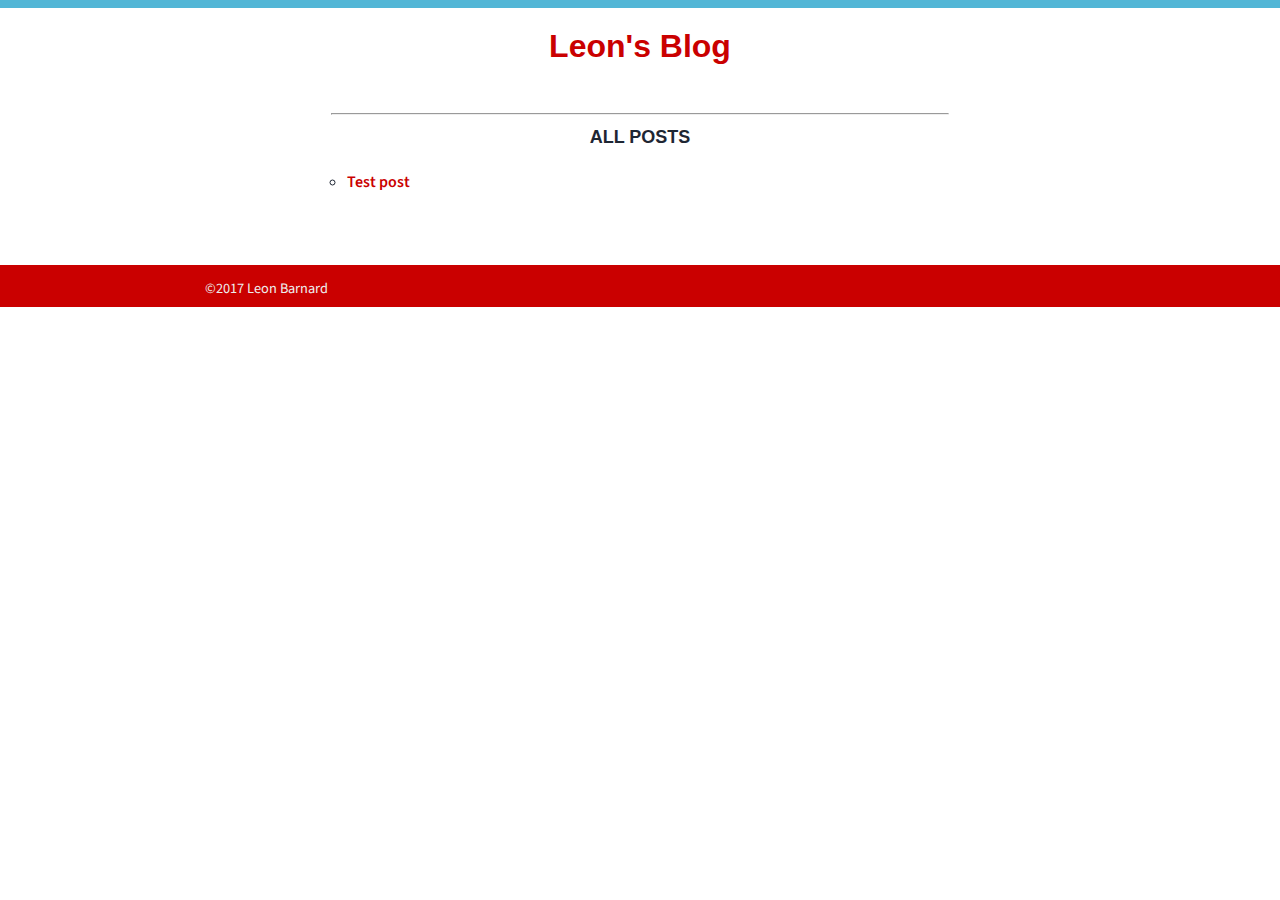
==== blog/index.html @ eb35d559 "Updating links and adding docs like code article" ====
<!DOCTYPE html>
<html lang="en">
	<head>
		<link rel="icon" type="image/png" href="images/favico.png">
		<meta charset="UTF-8">
		<meta name="viewport" content="width=device-width, initial-scale=1">
		<link href="http://fonts.googleapis.com/css?family=Source+Sans+Pro:400,600,400italic" rel="stylesheet">
    <script>
      (function(i,s,o,g,r,a,m){i['GoogleAnalyticsObject']=r;i[r]=i[r]||function(){
      (i[r].q=i[r].q||[]).push(arguments)},i[r].l=1*new Date();a=s.createElement(o),
      m=s.getElementsByTagName(o)[0];a.async=1;a.src=g;m.parentNode.insertBefore(a,m)
      })(window,document,'script','//www.google-analytics.com/analytics.js','ga');

      ga('create', 'UA-685052-1', 'auto');
      ga('send', 'pageview');
    </script>
		<title>Leon's Blog</title>
		<link rel="stylesheet" href="../styles.css">
	</head>
	<body id="blog">
<h1><a href="/blog/">Leon's Blog</a></h1>
<main>
	<section>
		<hr>
		<h1>All posts</h1>
<ul>

  <li><a href="/blog/test">Test post</a></li>
  

</ul>
	</section>
</main>
<footer>&copy;2017 Leon Barnard</footer>
<!--
    = Credits and Thanks =
		Preprocessing: http://harpjs.com
    Hosting: https://pages.github.com/
-->
	</body>
  </html>
---- styles.css ----
header,section,footer,aside,nav,main,article,figure{display:block}body{font-family:'Source Sans Pro',serif;color:#1E2633;margin:0;padding:5px 0 0 0;border-top:8px solid #52B6D6;background-color:#fff}body>h1{font-family:arial,sans-serif;padding-top:15px;margin:0;text-align:center;display:none}body#blog>h1{display:block}footer{background-color:#CA0000;padding:13px 10px 8px 205px;color:#eee;font-size:90%}p,section li{line-height:1.7;font-size:100%}body#index hr{width:150px;border-bottom:1px solid #ccc;height:1px;margin:0 auto;margin-top:5em}a{color:#CA0000;font-weight:600;text-decoration:none}a.source{font-weight:normal;font-style:italic}nav,section h1{font-family:arial,sans-serif;color:#1E2633}nav{position:fixed;padding-left:10px}nav ul{list-style-type:none;margin:0;padding:0 0 0 15px}nav li{padding:1em 0;font-weight:bold;line-height:1;font-size:100%}nav li a{text-decoration:none;color:#1E2633;border-bottom:none}section{width:618px;margin:3em auto 4em auto}section a:hover{text-decoration:underline}section h1{text-align:center;text-transform:uppercase;font-size:18px}section ul{padding-left:1em;list-style-type:circle}section li{padding:5px 0}section#me{margin:1em auto}#me img{margin-left:auto;margin-right:auto;margin-bottom:-.25em;display:block;border-radius:50%;box-shadow:1px 2px 5px grey;-webkit-filter:grayscale(0.4);filter:grayscale(0.4);opacity:.9}#connect li,#interests li{list-style-type:none;width:192px;height:48px;float:left;clear:right;text-align:center;background-color:#ceeaf3;margin:9px 9px;padding:0;border-radius:4px;border:1px solid #52B6D6;display:inline-block}#connect li a,#interests li a{position:relative;top:23%;padding:0;margin:0;display:block}#connect li:hover,#interests li:hover{background-color:#e2f3f8}#interests ul,#connect ul{padding-left:0;display:inline-block;position:relative;margin-left:-9px;margin-right:-9px;margin-top:-5px;text-align:center}li img{max-height:16px;vertical-align:text-top;padding-right:4px;padding-top:2px}li.tooltip{position:relative;display:inline}li.tooltip span{position:absolute;width:auto;font-size:14px;color:#FFF;background:#222;height:auto;padding:5px 10px;line-height:1.3;text-align:center;opacity:0;border-radius:4px}li.tooltip span:after{content:'';position:absolute;top:100%;left:50%;margin-left:-8px;width:0;height:0;border-top:8px solid #222;border-right:8px solid transparent;border-left:8px solid transparent}li:hover.tooltip span{opacity:0.9;bottom:57px;left:50%;margin-left:-76px;z-index:999;-webkit-transition-duration:.3s;transition-duration:.3s;-webkit-transition-property:opacity;transition-property:opacity}time{color:#555;font-size:95%}@media (max-width:910px){nav{display:none}footer{padding-left:10px}}@media (max-width:767px){section{padding:0 15px;margin:3em auto 4em auto;width:auto}body>h1{display:block}#connect li,#interests li{float:none;display:block;width:auto}#connect ul,#interests ul{text-align:center;display:inherit}}
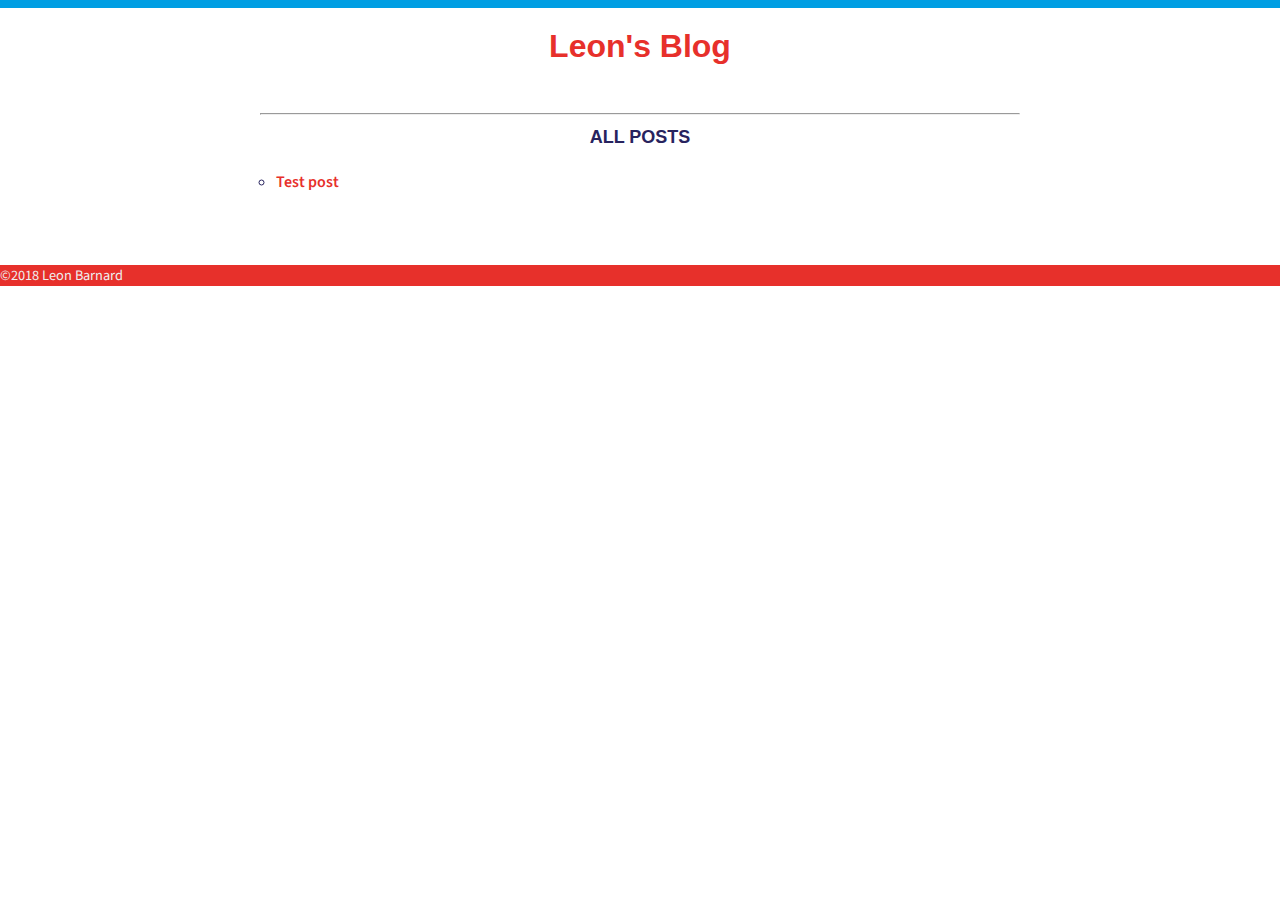
==== commit eb404716: "Adding lightning talk" ====
--- a/blog/index.html
+++ b/blog/index.html
@@ -31,7 +31,7 @@
 </ul>
 	</section>
 </main>
-<footer>&copy;2017 Leon Barnard</footer>
+<footer>&copy;2018 Leon Barnard</footer>
 <!--
     = Credits and Thanks =
 		Preprocessing: http://harpjs.com
--- a/styles.css
+++ b/styles.css
@@ -1 +1 @@
-header,section,footer,aside,nav,main,article,figure{display:block}body{font-family:'Source Sans Pro',serif;color:#1E2633;margin:0;padding:5px 0 0 0;border-top:8px solid #52B6D6;background-color:#fff}body>h1{font-family:arial,sans-serif;padding-top:15px;margin:0;text-align:center;display:none}body#blog>h1{display:block}footer{background-color:#CA0000;padding:13px 10px 8px 205px;color:#eee;font-size:90%}p,section li{line-height:1.7;font-size:100%}body#index hr{width:150px;border-bottom:1px solid #ccc;height:1px;margin:0 auto;margin-top:5em}a{color:#CA0000;font-weight:600;text-decoration:none}a.source{font-weight:normal;font-style:italic}nav,section h1{font-family:arial,sans-serif;color:#1E2633}nav{position:fixed;padding-left:10px}nav ul{list-style-type:none;margin:0;padding:0 0 0 15px}nav li{padding:1em 0;font-weight:bold;line-height:1;font-size:100%}nav li a{text-decoration:none;color:#1E2633;border-bottom:none}section{width:618px;margin:3em auto 4em auto}section a:hover{text-decoration:underline}section h1{text-align:center;text-transform:uppercase;font-size:18px}section ul{padding-left:1em;list-style-type:circle}section li{padding:5px 0}section#me{margin:1em auto}#me img{margin-left:auto;margin-right:auto;margin-bottom:-.25em;display:block;border-radius:50%;box-shadow:1px 2px 5px grey;-webkit-filter:grayscale(0.4);filter:grayscale(0.4);opacity:.9}#connect li,#interests li{list-style-type:none;width:192px;height:48px;float:left;clear:right;text-align:center;background-color:#ceeaf3;margin:9px 9px;padding:0;border-radius:4px;border:1px solid #52B6D6;display:inline-block}#connect li a,#interests li a{position:relative;top:23%;padding:0;margin:0;display:block}#connect li:hover,#interests li:hover{background-color:#e2f3f8}#interests ul,#connect ul{padding-left:0;display:inline-block;position:relative;margin-left:-9px;margin-right:-9px;margin-top:-5px;text-align:center}li img{max-height:16px;vertical-align:text-top;padding-right:4px;padding-top:2px}li.tooltip{position:relative;display:inline}li.tooltip span{position:absolute;width:auto;font-size:14px;color:#FFF;background:#222;height:auto;padding:5px 10px;line-height:1.3;text-align:center;opacity:0;border-radius:4px}li.tooltip span:after{content:'';position:absolute;top:100%;left:50%;margin-left:-8px;width:0;height:0;border-top:8px solid #222;border-right:8px solid transparent;border-left:8px solid transparent}li:hover.tooltip span{opacity:0.9;bottom:57px;left:50%;margin-left:-76px;z-index:999;-webkit-transition-duration:.3s;transition-duration:.3s;-webkit-transition-property:opacity;transition-property:opacity}time{color:#555;font-size:95%}@media (max-width:910px){nav{display:none}footer{padding-left:10px}}@media (max-width:767px){section{padding:0 15px;margin:3em auto 4em auto;width:auto}body>h1{display:block}#connect li,#interests li{float:none;display:block;width:auto}#connect ul,#interests ul{text-align:center;display:inherit}}+header,section,footer,aside,nav,main,article,figure{display:block}body{font-family:'Source Sans Pro',serif;color:#27235e;margin:0;padding:5px 0 0 0;border-top:8px solid #009ee3;background-color:#fff}body>h1{font-family:arial,sans-serif;padding-top:15px;margin:0;text-align:center;display:none}body#blog>h1{display:block}p,section li{line-height:1.7;font-size:100%}body#index hr{width:150px;border-bottom:1px solid #ccc;height:1px;margin:0 auto;margin-top:5em}a,.highlight{color:#e7302b;font-weight:600;text-decoration:none}a.source{font-weight:normal;font-style:italic}nav,section h1{font-family:arial,sans-serif;color:#27235e}nav{position:fixed;padding-left:10px}nav ul{list-style-type:none;margin:0;padding:0 0 0 15px}nav li{padding:1em 0;font-weight:bold;line-height:1;font-size:100%}nav li a{text-decoration:none;color:#27235e;border-bottom:none}section{max-width:760px;margin:3em auto 4em auto;padding:0 5vw}section a:hover{text-decoration:underline}section h1{text-align:center;text-transform:uppercase;font-size:18px}section ul{padding-left:1em;list-style-type:circle}section li{padding:5px 0}section#me{margin:1em auto}#me img{margin-left:auto;margin-right:auto;margin-bottom:-.25em;display:block;border-radius:50%;box-shadow:1px 2px 5px grey;-webkit-filter:grayscale(0.4);filter:grayscale(0.4);opacity:.9}#connect li,#interests li{list-style-type:none;min-width:192px;height:48px;text-align:center;background-color:#b0e7ff;margin:9px 9px;padding:0;border-radius:4px;border:1px solid #009ee3;-webkit-box-flex:1;-ms-flex-positive:1;flex-grow:1}#connect li a,#interests li a{position:relative;top:23%;padding:0;margin:0;display:block}#connect li:hover,#interests li:hover{background-color:#caefff}#interests ul,#connect ul{display:-webkit-box;display:-ms-flexbox;display:flex;-ms-flex-wrap:wrap;flex-wrap:wrap;-webkit-box-pack:center;-ms-flex-pack:center;justify-content:center}li img{max-height:16px;vertical-align:text-top;padding-right:4px;padding-top:2px}li.tooltip{position:relative;display:inline}li.tooltip span{position:absolute;width:auto;font-size:14px;color:#FFF;background:#222;height:auto;padding:5px 10px;line-height:1.3;text-align:center;opacity:0;border-radius:4px}li.tooltip span:after{content:'';position:absolute;top:100%;left:50%;margin-left:-8px;width:0;height:0;border-top:8px solid #222;border-right:8px solid transparent;border-left:8px solid transparent}li:hover.tooltip span{opacity:0.9;bottom:57px;left:50%;margin-left:-76px;z-index:999;transition-duration:.3s;transition-property:opacity}time{color:#555;font-size:95%}.hidden{display:none}footer{background-color:#e7302b;color:#eee;font-size:90%}footer p,footer section li,section footer li{max-width:760px;padding:0 5vw;margin:0 auto;padding:8px 5vw}@media (max-width:1024px){nav{display:none}body>h1{display:block}}